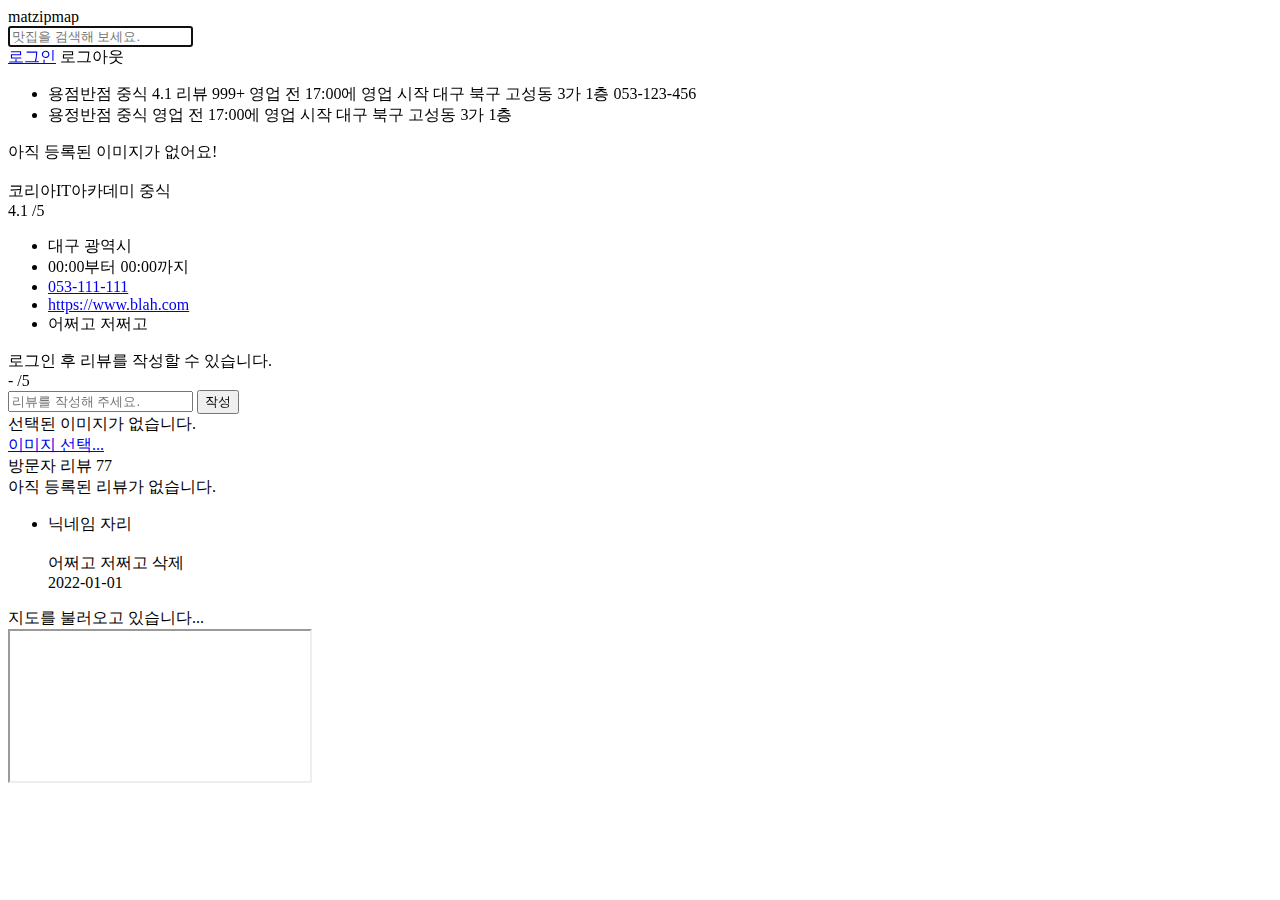
==== src/main/resources/templates/home/index.html @ 5b9e8b77 "matzip" ====
<!doctype html>
<html lang="ko" xmlns:th="http://www.thymeleaf.org">
<head>
    <meta charset="UTF-8">
    <meta name="viewport"
          content="width=device-width, user-scalable=no, initial-scale=1.0, maximum-scale=1.0, minimum-scale=1.0">
    <meta http-equiv="X-UA-Compatible" content="ie=edge">
    <title>맛을 담다. 맛집</title>
    <link rel="stylesheet" th:href="@{/resources/stylesheets/index.css}">
    <link rel="stylesheet" th:href="@{/resources/stylesheets/common.css}">
    <script type="text/javascript"
            src="//dapi.kakao.com/v2/maps/sdk.js?appkey=77d80544834aa6a31ab1045f2451138f"></script>
    <script defer th:src="@{/resources/scripts/index.js}"></script>
    <script src="https://kit.fontawesome.com/282afddd53.js" crossorigin="anonymous"></script>
</head>
<body>
<section class="list-container" id="listContainer">

    <form class="search-form" id="searchForm">
        <span class="title">matzipmap</span>
        <label class="label">
            <span hidden>검색어</span>
            <div class="search-box">
                <i class="icon fa-solid fa-magnifying-glass"></i>
                <input autofocus class="input" maxlength="100" name="keyword" placeholder="맛집을 검색해 보세요." type="text">
            </div>

        </label>
        <div class="button-container">
            <a class="button" href="https://kauth.kakao.com/oauth/authorize?client_id=c2204b6ef796ea3923e04483a8e6a9c5&redirect_uri=http://localhost:8080/member/kakao&response_type=code" id="loginButton" target="_blank" th:if="${session.user == null}">로그인</a>

            <a class="button" th:href="@{/member/logout}" id="logoutButton" th:if = "${session.user!=null}">로그아웃</a>
        </div>
    </form>

    <ul class="list" id="list">
        <li class="item">
            <span class="info">
                <span class="name-container">
                    <span class="name">용점반점</span>
                    <span class="category">중식</span>
                </span>
                <span class="rating-container">
                    <span class="star-container">
                        <i class="star filled fa-solid fa-star"></i>
                        <i class="star filled fa-solid fa-star"></i>
                        <i class="star filled fa-solid fa-star"></i>
                        <i class="star filled fa-solid fa-star"></i>
                        <i class="star fa-solid fa-star"></i>
                    </span>
                    <span class="score">4.1</span>
<!--                    <span class="count">7건</span>-->
                    <span class="review-count">리뷰 999+</span>
                </span>

                <!--/*@thymesVar id="place" type="dev.cocoya.matzip.entities.data.PlaceEntity"*/-->
                <span class="open-container" th:each="places : ${place}">
                    <span class="working">영업 전</span>
                    <span class="hour">17:00에 영업 시작</span>
                </span>
                <span class="address-container">대구 북구 고성동 3가 1층</span>
                <span class="contact">053-123-456</span>
            </span>
            <img alt="" class="image" src="">
        </li>
        <li class="item">
            <span class="info">
                <span class="name-container">
                    <span class="name">용정반점</span>
                    <span class="category">중식</span>
                </span>
                <span class="open-container">
                    <span class="working">영업 전</span>
                    <span class="hour">17:00에 영업 시작</span>
            </span>
                <span class="address-container">대구 북구 고성동 3가 1층</span>
            </span>
            <img alt="" class="image" src="">
        </li>
    </ul>
</section>
<section class="detail-container" id="detailContainer">
    <div class="title-container">
        <span class="title" rel="title"></span>
        <a class="close-button" href="#" rel="closeButton">
            <i class="icon fa-solid fa-x"></i>
        </a>
    </div>

    <div class="image-container" rel="imageContainer">
        <div class="no-image">
            <i class="icon fa-solid fa-circle-exclamation"></i>
            <span class="text">아직 등록된 이미지가 없어요!</span>
        </div>
        <img alt="" src="http://www.bhc.co.kr/upload/bhc/menu/410x271_view_%EC%B9%98%ED%90%81%EB%8B%B9%ED%95%9C%EB%A7%88%EB%A6%AC(0).png" class="image" rel="detailImage">
<!--        <img alt="" src="https://upload.wikimedia.org/wikipedia/commons/2/20/Korean_fried_chicken_3_banban.jpg" class="image" rel="detailImage">-->
<!--        <img alt="" src="https://image.edaily.co.kr/images/Photo/files/NP/S/2022/06/PS22061500966.jpg" class="image" rel="detailImage">-->
<!--        <img alt="" src="https://t1.daumcdn.net/cfile/tistory/2403BA485896A5C829" class="image" rel="detailImage">-->
<!--        <img alt="" src="https://img.seoul.co.kr/img/upload/2021/11/12/SSI_20211112030226.jpg" class="image" rel="detailImage">-->
<!--        <img alt="" src="https://pds.joongang.co.kr/news/component/htmlphoto_mmdata/202201/15/780fb38c-2b17-4f3f-9294-b6cdaa4d6869.jpg" class="image" rel="detailImage">-->
<!--        <img alt="" src="https://img.hankyung.com/photo/202206/01.30401212.1.jpg" class="image" rel="detailImage">-->
<!--        <img alt="" src="https://img.khan.co.kr/news/2021/05/09/l_2021051001000864600073041.jpg" class="image" rel="detailImage">-->
<!--        <img alt="" src="https://thumb.mt.co.kr/06/2022/07/2022071713225256537_1.jpg/dims/optimize/" class="image" rel="detailImage">-->
<!--        <img alt="" src="http://www.bhc.co.kr/upload/bhc/menu/%EB%BF%8C%EB%A7%81%ED%81%B4_410x271.png" class="image" rel="detailImage">-->
<!--        <img alt="" src="https://vegefeed.wisacdn.com/_data/product/goods/20/10/41/1000000112//4c94428ffac2ea1fd697345a2b2fdc43.jpg" class="image" rel="detailImage">-->
<!--        <img alt="" src="https://img.hankyung.com/photo/202111/02.28075433.1-1200x.jpg" class="image" rel="detailImage">-->
    </div>

    <div class="rate-container">
        <div class="sub-title">
            <span class="title" rel="title">코리아IT아카데미</span>
            <span class="category" rel="category">중식</span>
        </div>
        <span class="star-container">
            <i class="icon fa-solid fa-star"></i>
            <span class="score" rel="score">4.1</span>
            <span class="full-score">/5</span>
        </span>
<!--        <div class="button-container">-->
<!--            <a class="button" href="#" rel="favoriteButton">-->
<!--                <i class="icon fa-solid fa-star"></i>-->
<!--                <span class="text">즐겨찾기</span>-->
<!--            </a>-->
<!--        </div>-->

    </div>

    <ul class="info-container">
        <li class="item">
            <i class="icon fa-solid fa-location-dot"></i>
            <span class="text" rel="addressText">대구 광역시</span>

        </li>
        <li class="item">
            <i class="icon fa-solid fa-clock"></i>
            <span class="text" rel="openText">00:00부터 00:00까지</span>
        </li>
        <li class="item">
            <i class="icon fa-solid fa-mobile-screen-button"></i>
            <span class="text" >
                <a class="link" href="tel:053-111-111" rel="contactText">053-111-111</a>
            </span>
        </li>
        <li class="item">
            <i class="icon fa-solid fa-house"></i>
            <span class="text">
                <a class="link homePage" href="https://www.blah.com" rel="homepageText">https://www.blah.com</a>
            </span>
        </li>
        <li class="item">
            <i class="icon fa-solid fa-circle-info"></i>
            <span class="text" rel="descriptionText" >어쩌고 저쩌고</span>
        </li>
    </ul>

    <div class="review-unsigned" th:if="${session.user == null}">
        로그인 후 리뷰를 작성할 수 있습니다.
    </div>

    <form class="review-form" id="reviewForm" th:if="${session.user != null}">
        <input name="placeIndex" type="hidden">
        <input name="score" type="hidden" value="0">
        <input hidden multiple accept="image/*" name="images" type="file">
        <span class="title"></span>
        <div class="score-container">
            <span class="score" rel="score">-</span>
            <span class="full-score">/5</span>
            <div class="star-container" rel="starContainer">
                <i class="star filled fa-solid fa-star"></i>
                <i class="star filled fa-solid fa-star"></i>
                <i class="star filled fa-solid fa-star"></i>
                <i class="star filled fa-solid fa-star"></i>
                <i class="star filled fa-solid fa-star"></i>
            </div>
        </div>
        <div class="content-container">
            <label class="label">
                <span hidden>리뷰내용</span>
                <input class="input" maxlength="100" name="content" placeholder="리뷰를 작성해 주세요." type="text">
            </label>
            <input class="submit-button" type="submit" rel="submitButton" value="작성">
        </div>
        <div class="image-container" rel="imageContainer">
            <div class="no-image" rel="noImage">선택된 이미지가 없습니다.</div>
        </div>

        <a class="image-select-button" href="#" rel="imageSelectButton">이미지 선택...</a>
    </form>
    <div class="review-title-container">
        <span class="title">방문자 리뷰</span>
        <span class="title-review-count" rel="titleReviewCount">77</span>
    </div>

    <span class="review-exist" rel="reviewExist">
        아직 등록된 리뷰가 없습니다.
    </span>

    <ul class="review-container" rel="reviewContainer">
        <li class="item">
            <input name="reviewIndex" type="hidden">
            <span class="nickname" rel="nickname">닉네임 자리</span>
            <div class="image-container" rel="imageContainer">
                <img alt="" class="image" src="https://cdn.dominos.co.kr/admin/upload/goods/20200311_x8StB1t3.jpg" >
                <img alt="" class="image" src="https://i.ytimg.com/vi/X6VrQZhr5hQ/maxresdefault.jpg" >
                <img alt="" class="image" src="http://m.honestpizzalife.com/web/product/big/202112/6397fd59b2199ee7635df4328ead3d72.jpg" >
                <img alt="" class="image" src="https://image.newdaily.co.kr/site/data/img/2022/02/24/2022022400156_0.jpg" >
            </div>
            <div class="contentDelete">
            <span class="content" rel="content">어쩌고 저쩌고</span>
            <a class="deleteButton" rel="deleteButton">삭제</a>
            </div>
            <span class="date" rel="date">2022-01-01</span>

        </li>
    </ul>
</section>
<section class="map-container" id="mapContainer">
    <div class="cover" rel="cover">지도를 불러오고 있습니다...</div>
</section>

<div class="login-container" id="loginContainer">
    <iframe class="login-frame" id="loginFrame">

    </iframe>
</div>
</body>
</html>
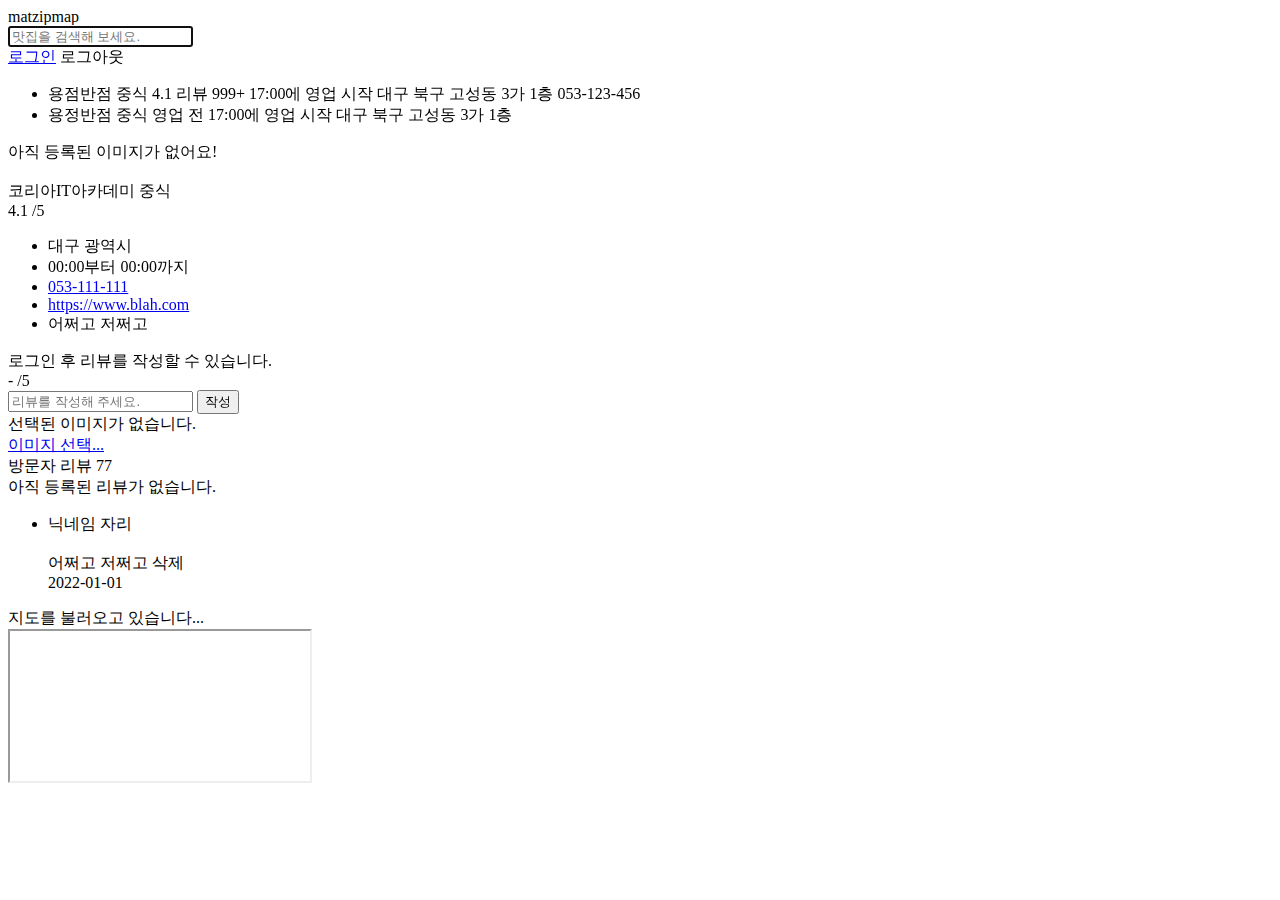
==== commit 73ebc084: "matzip" ====
--- a/src/main/resources/templates/home/index.html
+++ b/src/main/resources/templates/home/index.html
@@ -55,7 +55,7 @@
 
                 <!--/*@thymesVar id="place" type="dev.cocoya.matzip.entities.data.PlaceEntity"*/-->
                 <span class="open-container" th:each="places : ${place}">
-                    <span class="working">영업 전</span>
+                    <span class="working"></span>
                     <span class="hour">17:00에 영업 시작</span>
                 </span>
                 <span class="address-container">대구 북구 고성동 3가 1층</span>
